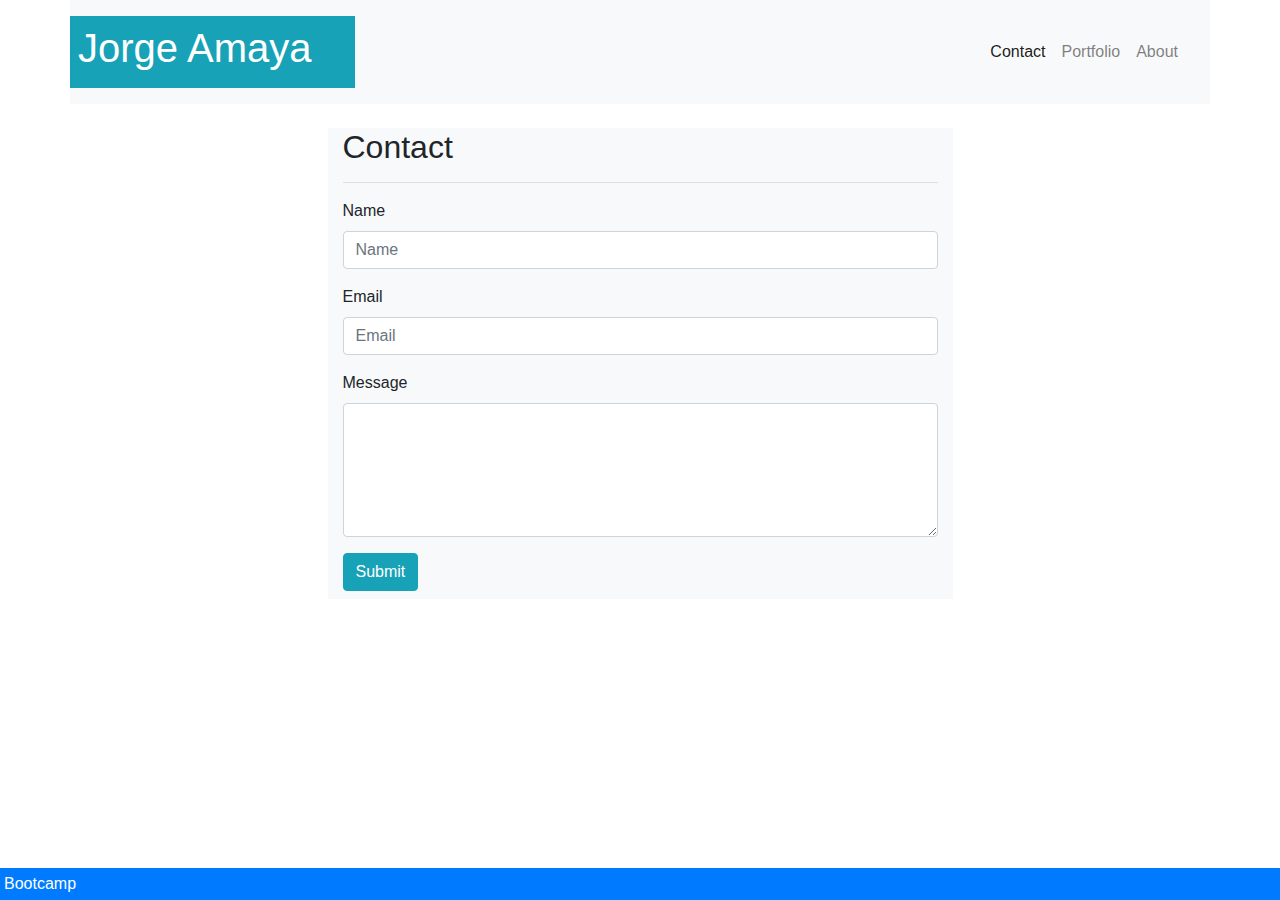
==== contact.html @ c5e90d4f "First Commit" ====
<!doctype html>
<html lang="en">

<head>
  <title>Portfolio</title>
  <!-- Required meta tags -->
  <meta charset="utf-8">
  <meta name="viewport" content="width=device-width, initial-scale=1, shrink-to-fit=no">

  <!-- Bootstrap CSS -->
  <link rel="stylesheet" href="https://stackpath.bootstrapcdn.com/bootstrap/4.3.1/css/bootstrap.min.css"
    integrity="sha384-ggOyR0iXCbMQv3Xipma34MD+dH/1fQ784/j6cY/iJTQUOhcWr7x9JvoRxT2MZw1T" crossorigin="anonymous">
  <link rel="stylesheet" href="style.css">
</head>

<body>

  <div class="container">
    <div class="row bg-light">
      <div class="col-sm-3 my-3 bg-info text-white p-2">
        <h1>Jorge Amaya</h1>
      </div>
      <div class="col-sm-9 d-flex p-2 justify-content-end">
        <nav class="navbar navbar-expand-lg navbar-light">

          <button class="navbar-toggler" type="button" data-toggle="collapse" data-target="#navbarSupportedContent"
            aria-controls="navbarSupportedContent" aria-expanded="false" aria-label="Toggle navigation">
            <span class="navbar-toggler-icon"></span>
          </button>

          <div class="collapse navbar-collapse" id="navbarSupportedContent">
            <ul class="navbar-nav mr-auto">
              <li class="nav-item active">
                <a class="nav-link" href="contact.html">Contact<span class="sr-only">(current)</span></a>
              </li>
              <li class="nav-item">
                <a class="nav-link" href="portfolio.html">Portfolio</a>
              </li>

              <li class="nav-item">
                <a class="nav-link" href="index.html">About</a>
              </li>
            </ul>

          </div>

        </nav>
      </div>
    </div>
  </div>



  <div class="row">

    <div class="col-sm-6 offset-sm-3">
      <div class="container my-4 bg-light">
        <header>
          <h2>Contact</h2>
          <hr>
        </header>

        <form>
          <div class="form-group">
            <label for="formGroupExampleInput">Name</label>
            <input type="text" class="form-control" id="formGroupExampleInput" placeholder="Name">
          </div>
          <div class="form-group">
            <label for="formGroupExampleInput2">Email</label>
            <input type="text" class="form-control" id="formGroupExampleInput2" placeholder="Email">
          </div>
          <div class="form-group">
            <label for="exampleFormControlTextarea1">Message</label>
            <textarea class="form-control" id="exampleFormControlTextarea1" rows="5"></textarea>
          </div>
          <button type="submit" class="btn btn-info mb-2">Submit</button>
        </form>
      </div>
    </div>

  </div>



  <div class="row">
    
    </div>
  </div>


  </div>

     
  <div class="fixed-bottom">
    <span class="d-block p-1 bg-primary text-white">Bootcamp</span>
  </div>


  <!-- Optional JavaScript -->
  <!-- jQuery first, then Popper.js, then Bootstrap JS -->
  <script src="https://code.jquery.com/jquery-3.3.1.slim.min.js"
    integrity="sha384-q8i/X+965DzO0rT7abK41JStQIAqVgRVzpbzo5smXKp4YfRvH+8abtTE1Pi6jizo"
    crossorigin="anonymous"></script>
  <script src="https://cdnjs.cloudflare.com/ajax/libs/popper.js/1.14.7/umd/popper.min.js"
    integrity="sha384-UO2eT0CpHqdSJQ6hJty5KVphtPhzWj9WO1clHTMGa3JDZwrnQq4sF86dIHNDz0W1"
    crossorigin="anonymous"></script>
  <script src="https://stackpath.bootstrapcdn.com/bootstrap/4.3.1/js/bootstrap.min.js"
    integrity="sha384-JjSmVgyd0p3pXB1rRibZUAYoIIy6OrQ6VrjIEaFf/nJGzIxFDsf4x0xIM+B07jRM"
    crossorigin="anonymous"></script>
</body>

</html>




<!-- 
<img src="images\Rushmore_ja.JPG" alt="JorgeAmaya" class="img-thumbnail float-left" width="200px">
<div class="p-1 mx-5">
At vero eos et accusamus et iusto odio dignissimos ducimus qui blanditiis praesentium voluptatum deleniti atque
corrupti quos dolores et quas molestias excepturi sint occaecati cupiditate non provident, similique sunt in
culpa qui officia deserunt mollitia animi, id est laborum et dolorum fuga. Et harum quidem rerum facilis est et
expedita distinctio. Nam libero tempore, cum soluta nobis est eligendi optio cumque nihil impedit quo minus id
quod maxime placeat facere possimus, omnis voluptas assumenda est, omnis dolor repellendus. Temporibus autem
quibusdam et aut officiis debitis aut rerum necessitatibus saepe eveniet ut et voluptates repudiandae sint et
</div> -->
---- style.css ----
.stickyfooter{
    flex-shrink: 0;
}
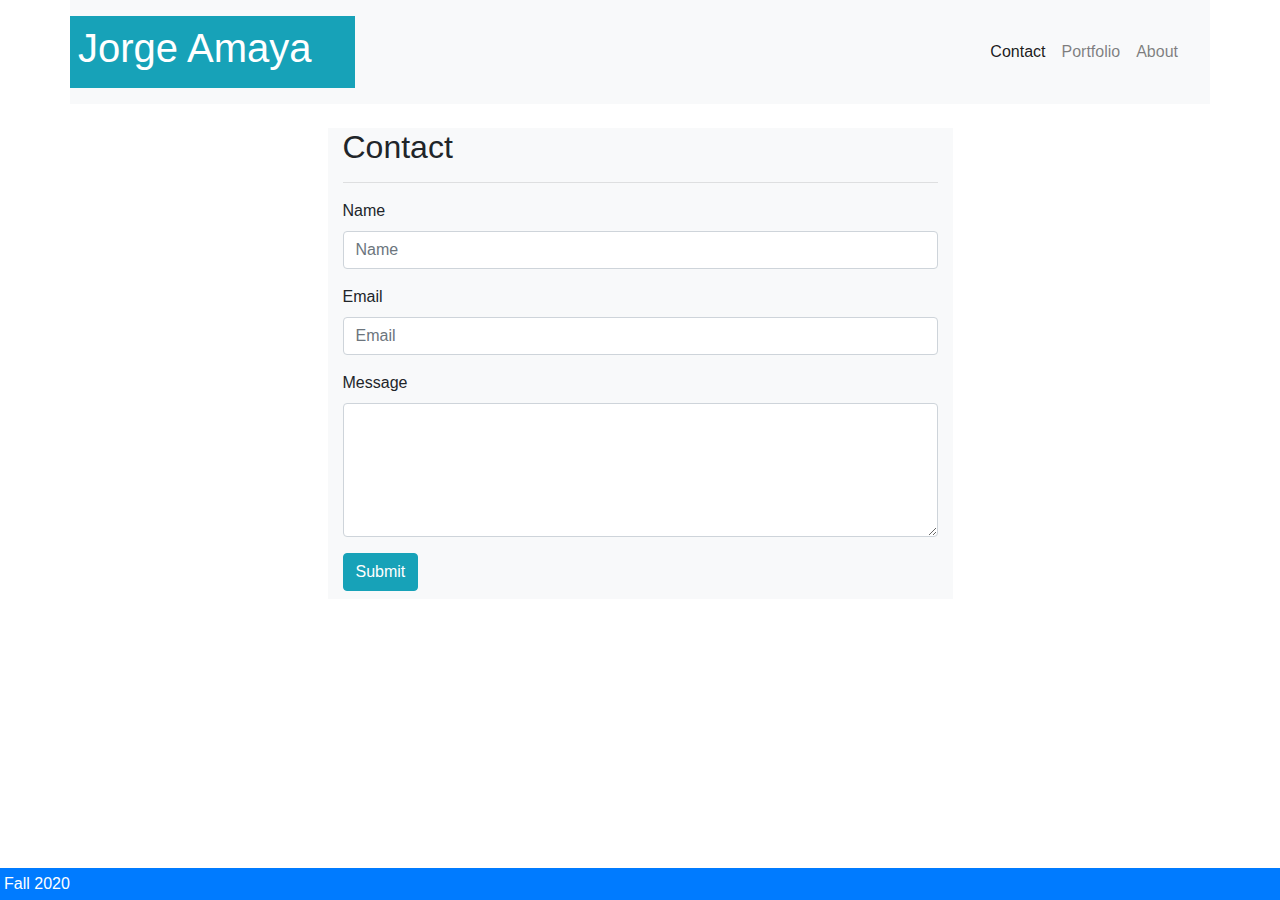
==== commit ee492e27: "Clean code" ====
--- a/contact.html
+++ b/contact.html
@@ -80,19 +80,9 @@
 
   </div>
 
-
-
-  <div class="row">
     
-    </div>
-  </div>
-
-
-  </div>
-
-     
   <div class="fixed-bottom">
-    <span class="d-block p-1 bg-primary text-white">Bootcamp</span>
+    <span class="d-block p-1 bg-primary text-white">Fall 2020</span>
   </div>
 
 
@@ -111,16 +101,3 @@
 
 </html>
 
-
-
-
-<!-- 
-<img src="images\Rushmore_ja.JPG" alt="JorgeAmaya" class="img-thumbnail float-left" width="200px">
-<div class="p-1 mx-5">
-At vero eos et accusamus et iusto odio dignissimos ducimus qui blanditiis praesentium voluptatum deleniti atque
-corrupti quos dolores et quas molestias excepturi sint occaecati cupiditate non provident, similique sunt in
-culpa qui officia deserunt mollitia animi, id est laborum et dolorum fuga. Et harum quidem rerum facilis est et
-expedita distinctio. Nam libero tempore, cum soluta nobis est eligendi optio cumque nihil impedit quo minus id
-quod maxime placeat facere possimus, omnis voluptas assumenda est, omnis dolor repellendus. Temporibus autem
-quibusdam et aut officiis debitis aut rerum necessitatibus saepe eveniet ut et voluptates repudiandae sint et
-</div> -->